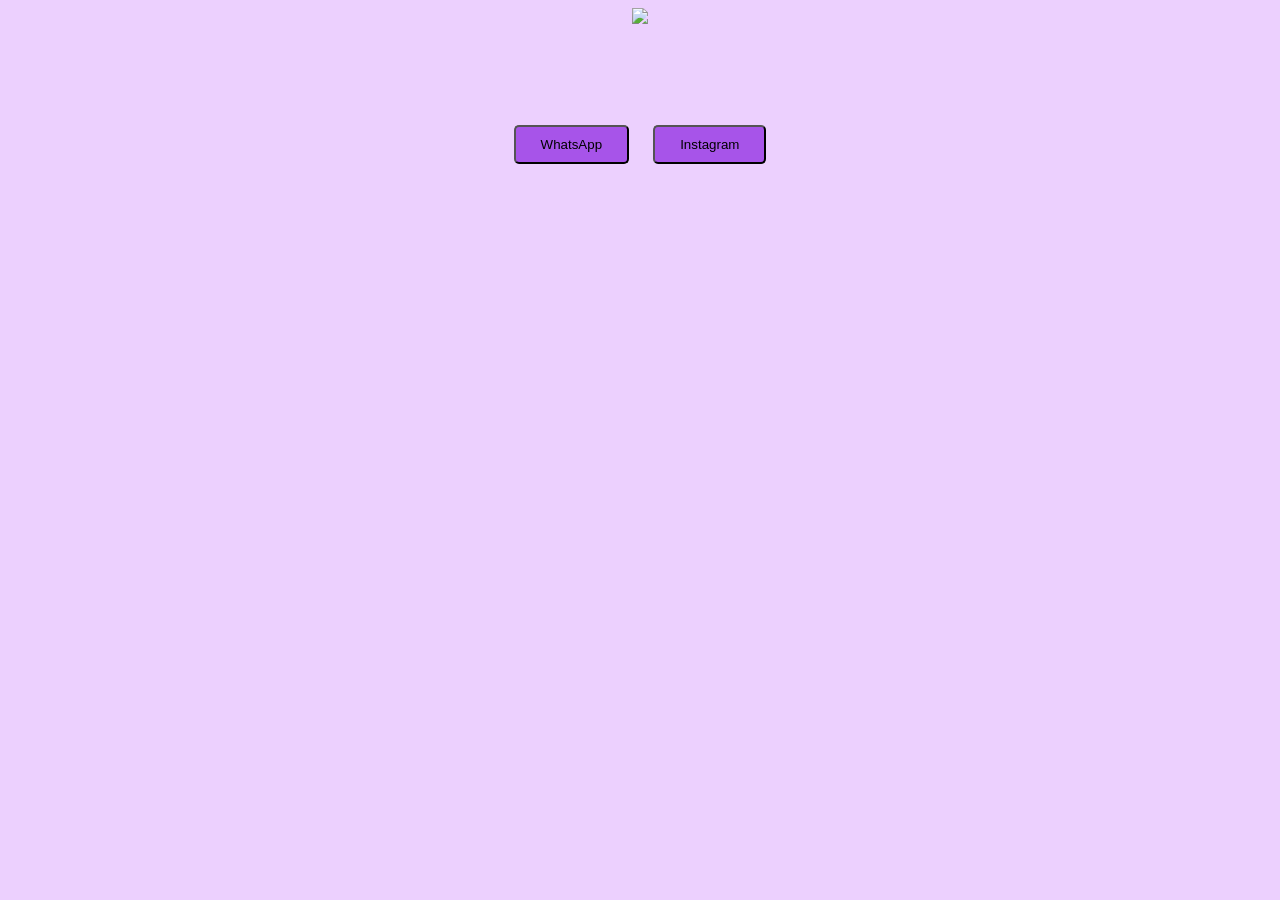
==== index.html @ f11289cf "Add files via upload" ====
<!DOCTYPE html>
<html>
<link>
    <title>XGUNISX</title>
        <link rel="stylesheet" href="Gunis.css" />
        <meta name="viewport" content="width=device-width, initial-scale=1.0">
</head>
<body>
<header>
    <!--Usar el logo2 como el principal-->
    <center><img src=" Gunis 1/Img/logo 2.jfif" id="logo2"></center>
</header>

<section>
    <div id="container">
        <center><button onclick="window.location.href='tel:+54 9 11 6781-3712';">WhatsApp</button></center> 
        <center><button onclick="window.location.href='https://www.instagram.com/xgunisx?igsh=dGY1cTdrdW41a2xv'">Instagram</button></center>
    </div>
    </section>
    </section>
    




</body>
</html>
---- Gunis.css ----
body{
    background-color: #ecd0fe;
}

#logo2{
    top: 20px;
    left: 20px;
    width: 30%;
}

#container{        
    display: flex;
    gap: 2%;
    margin-top: 2%;
    justify-content: center;
    font-size: 50px;
    border-radius: 5px;
    padding: 50px 30px;
}

#container button{
    text-decoration: none;
    color: black;
    background-color: #a754e9;
    padding: 10px 25px;
    border-radius: 5px;
    transition: background-color 0.3s ease;
}
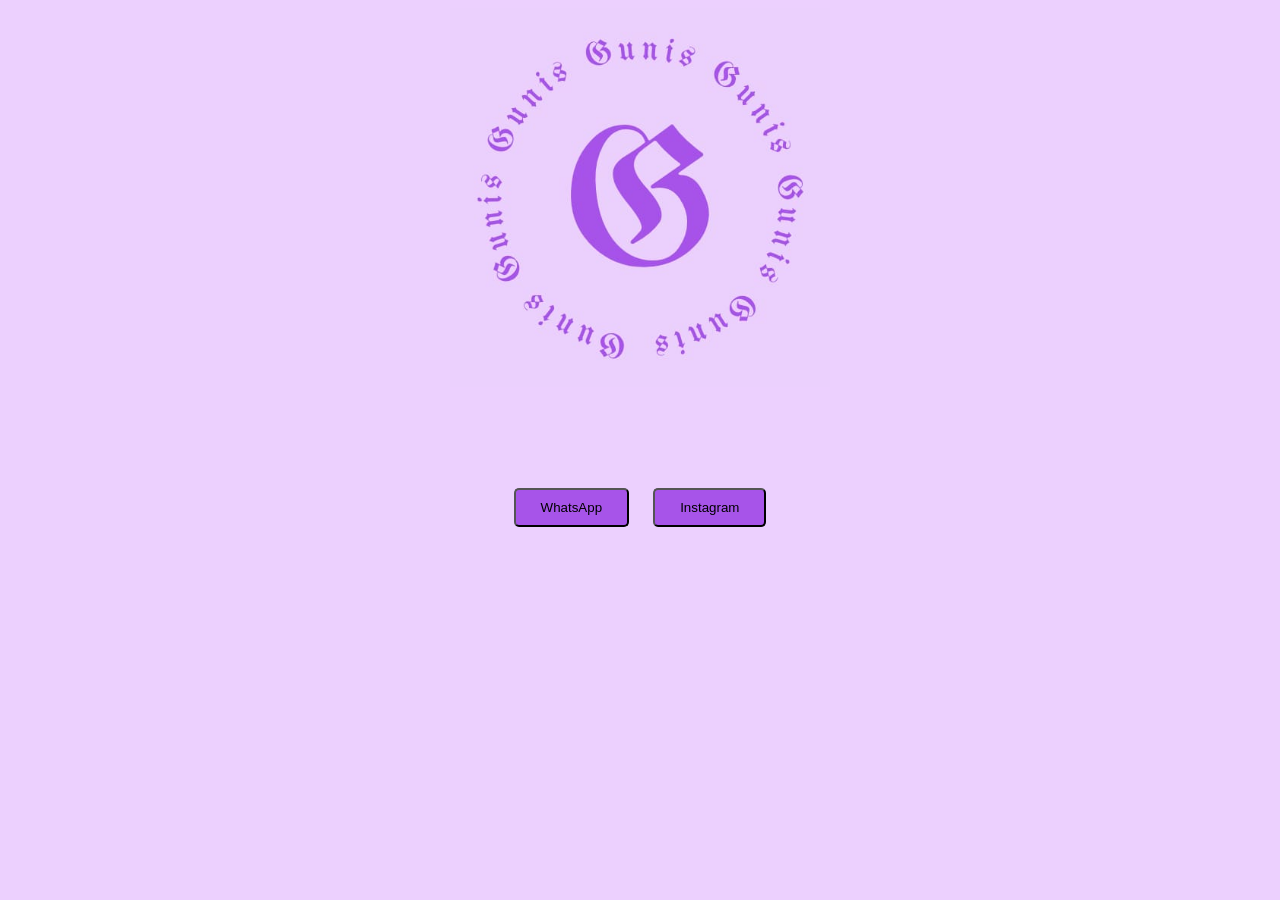
==== commit b0b33a34: "Add files via upload" ====
--- a/index.html
+++ b/index.html
@@ -8,7 +8,7 @@
 <body>
 <header>
     <!--Usar el logo2 como el principal-->
-    <center><img src=" Gunis 1/Img/logo 2.jfif" id="logo2"></center>
+    <center><img src="logo2.jfif" id="logo2"></center>
 </header>
 
 <section>
